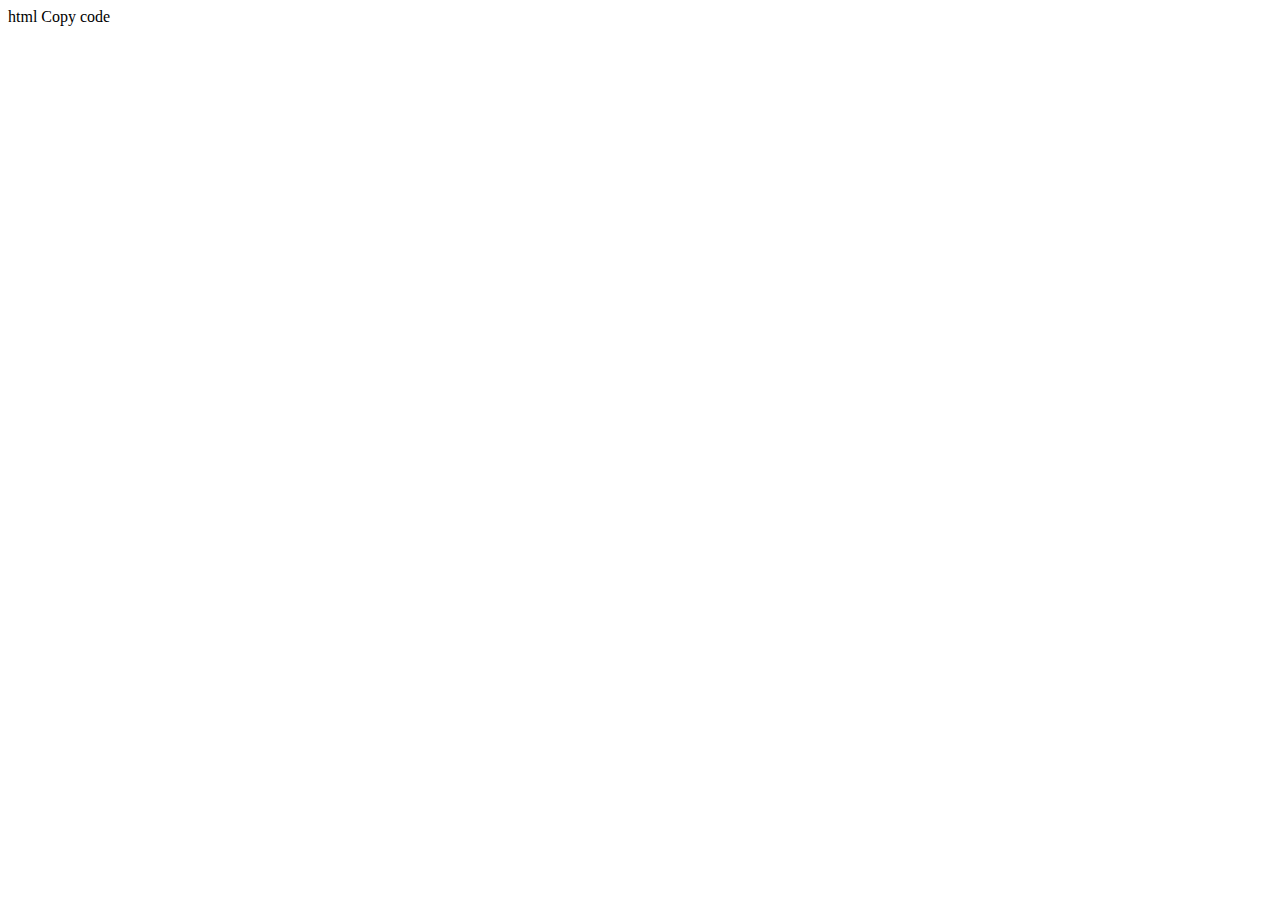
==== as.html @ 28a6e3a7 "distancia e roteamento adicionado" ====
html
Copy code
<!DOCTYPE html>
<html>
<head>
  <title>Exemplo de Traçar Rota Gratuita com Leaflet e OSRM</title>
  <link rel="stylesheet" href="https://unpkg.com/leaflet@1.7.1/dist/leaflet.css" />
  <style>
    #map {
      height: 500px;
    }
  </style>
  <script src="https://unpkg.com/leaflet@1.7.1/dist/leaflet.js"></script>
</head>
<body>
  <div id="map"></div>

  <script>
    function toRadians(degrees) {
  return degrees * Math.PI / 180;
}

function haversineDistance(lat1, lon1, lat2, lon2) {
  const earthRadius = 6371; // raio médio da Terra em quilômetros

  const dLat = toRadians(lat2 - lat1);
  const dLon = toRadians(lon2 - lon1);

  const a = Math.sin(dLat / 2) * Math.sin(dLat / 2) +
            Math.cos(toRadians(lat1)) * Math.cos(toRadians(lat2)) *
            Math.sin(dLon / 2) * Math.sin(dLon / 2);
  
  const c = 2 * Math.atan2(Math.sqrt(a), Math.sqrt(1 - a));
  
  const distance = earthRadius * c;
  return distance;
}

// Exemplo de uso
const lat1 = 52.5200;
const lon1 = 13.4050;
const lat2 = 48.8566;
const lon2 = 2.3522;

const distancia = haversineDistance(lat1, lon1, lat2, lon2);
console.log("Distância:", distancia.toFixed(2), "quilômetros");

  </script>
</body>
</html>
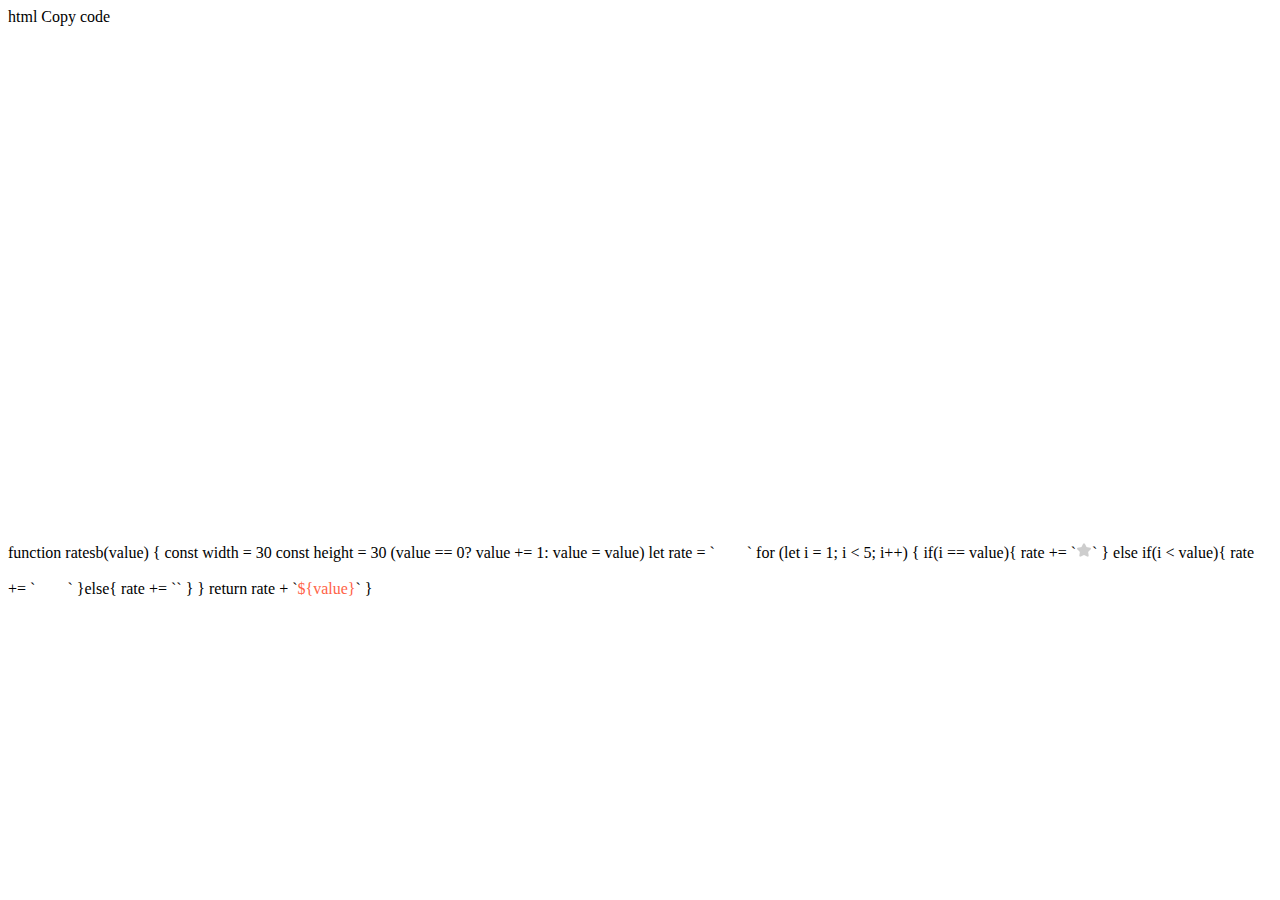
==== commit 90710053: "interacoes e efeitos adicionados" ====
--- a/as.html
+++ b/as.html
@@ -47,4 +47,28 @@
 
   </script>
 </body>
-</html>+</html>
+
+
+
+
+
+
+function ratesb(value) {
+  const width = 30
+  const height = 30
+  (value == 0? value += 1: value = value)
+  let rate = `<img style="width: ${width}; height: ${height}px" src="/public/img/ico/icons8_starw_16.png" alt="">`
+  for (let i = 1; i < 5; i++) {
+      if(i == value){
+          rate += `<img style="width: ${width}; height: ${height}px" src="/public/img/ico/icons8_star_filleds_16.png" alt="">`
+      }
+      else if(i < value){
+
+          rate += `<img style="width: ${width}; height: ${height}px" src="/public/img/ico/icons8_starw_16.png" alt="">`
+      }else{
+          rate += `<img style="width: ${width}; height: ${height}px" src="/public/img/ style="width: ${width}; height: ${height}px"ico/icons8_star_filleds_16.png" alt="">`
+      }
+  }
+  return rate + `<span style="color: tomato;">${value}</span>` 
+}